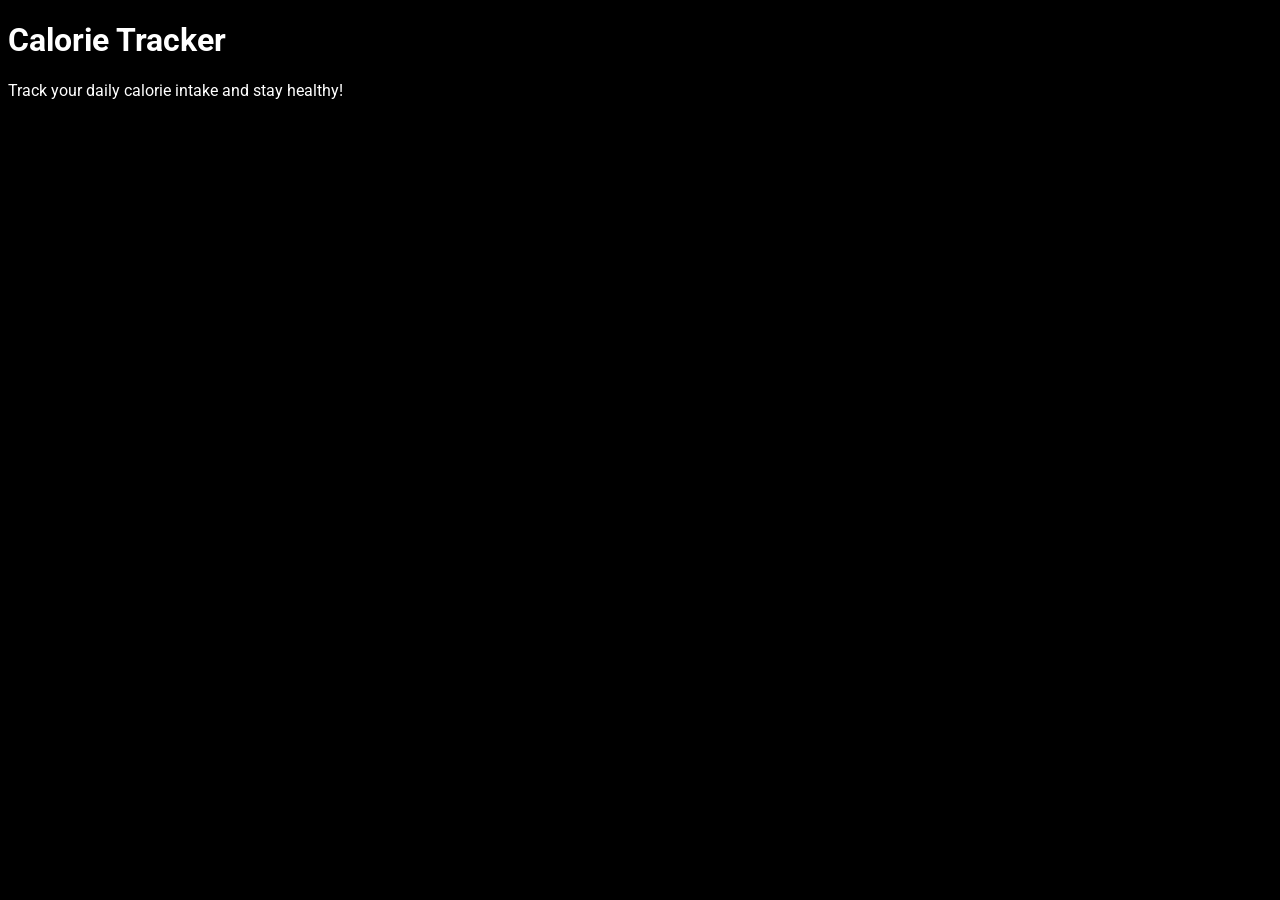
==== index.html @ f3de5ff2 "Initial website setup" ====
<!DOCTYPE html>
<html lang="en">
<head>
    <meta charset="UTF-8">
    <meta name="viewport" content="width=device-width, initial-scale=1.0">
    <link rel="stylesheet" href="style.css">
    <link rel="icon" href="assets/images/favicon.ico">
    <title>Calorie Tracker</title>
</head>
<body>
    <h1>Calorie Tracker</h1>
    <p>Track your daily calorie intake and stay healthy!</p>
    <script src="script.js"></script>
</body>
</html>
---- style.css ----
@import url('https://fonts.googleapis.com/css2?family=Roboto:ital,wght@0,100..900;1,100..900&display=swap'); //Android Font

* {
    margin: 0;
    padding: 0;
}

body {
    font-family: "Roboto", sans-serif;
    background-color: black;
    color: white;
}
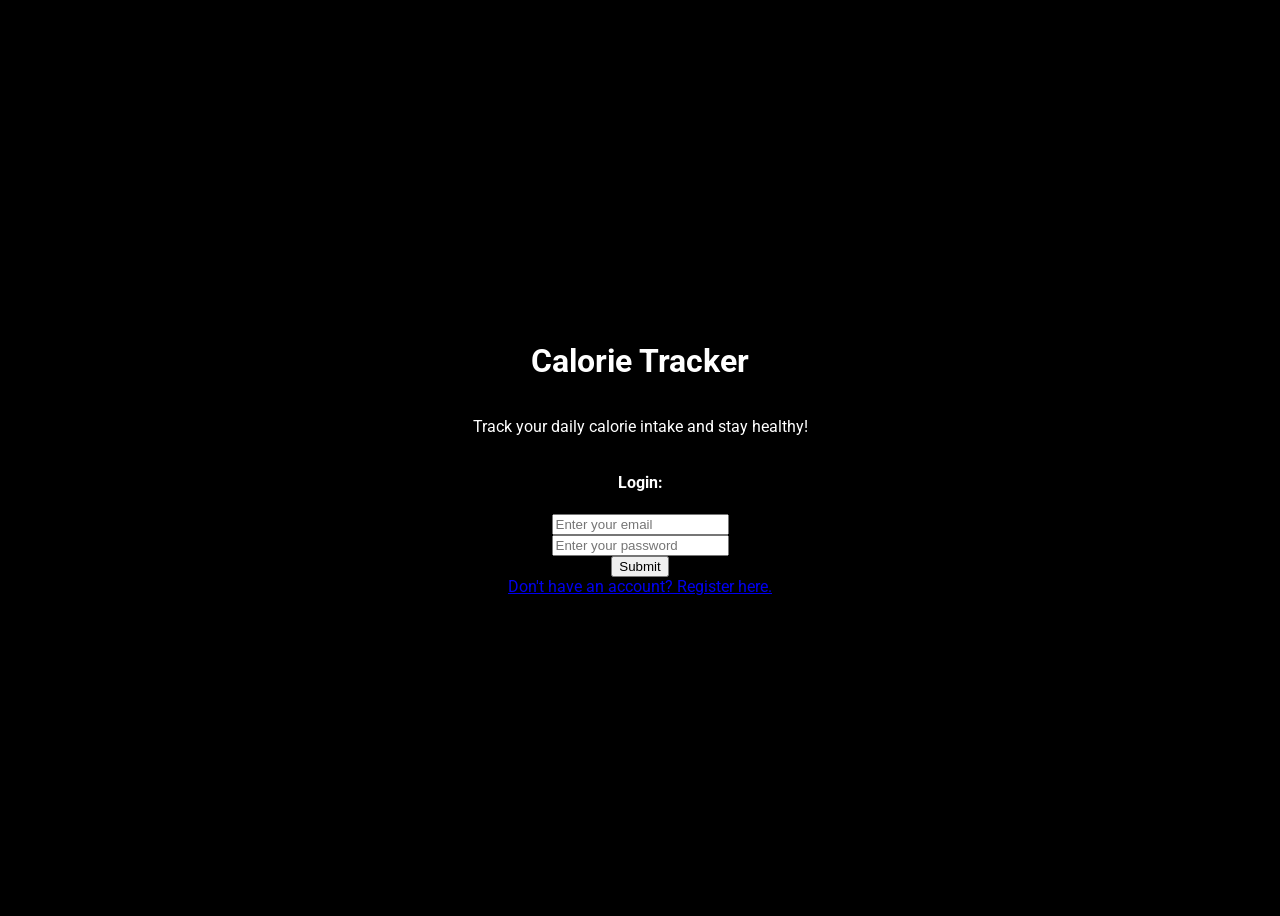
==== commit a18022f6: "Added more features" ====
--- a/index.html
+++ b/index.html
@@ -8,8 +8,17 @@
     <title>Calorie Tracker</title>
 </head>
 <body>
-    <h1>Calorie Tracker</h1>
-    <p>Track your daily calorie intake and stay healthy!</p>
+   <div id="main-container">
+    <h1 id="main-title">Calorie Tracker</h1>
+    <p id="main-description">Track your daily calorie intake and stay healthy!</p>
+    <h4 id="login-title">Login:</h4>
+    <input id="email-login" type="email" placeholder="Enter your email">
+    <input id="password-login" type="password" placeholder="Enter your password">
+    <button id="login-button" onclick="login()">Submit</button>
+
+    <a id="register-link" href="register.html">Don't have an account? Register here.</a>
+   </div>
+
     <script src="script.js"></script>
 </body>
 </html>
--- a/style.css
+++ b/style.css
@@ -1,4 +1,3 @@
-
 @import url('https://fonts.googleapis.com/css2?family=Roboto:ital,wght@0,100..900;1,100..900&display=swap'); //Android Font
 
 * {
@@ -10,4 +9,12 @@
     font-family: "Roboto", sans-serif;
     background-color: black;
     color: white;
+}
+
+#main-container {
+    display: flex;
+    flex-direction: column;
+    align-items: center;
+    justify-content: center;
+    height: 100vh;
 }
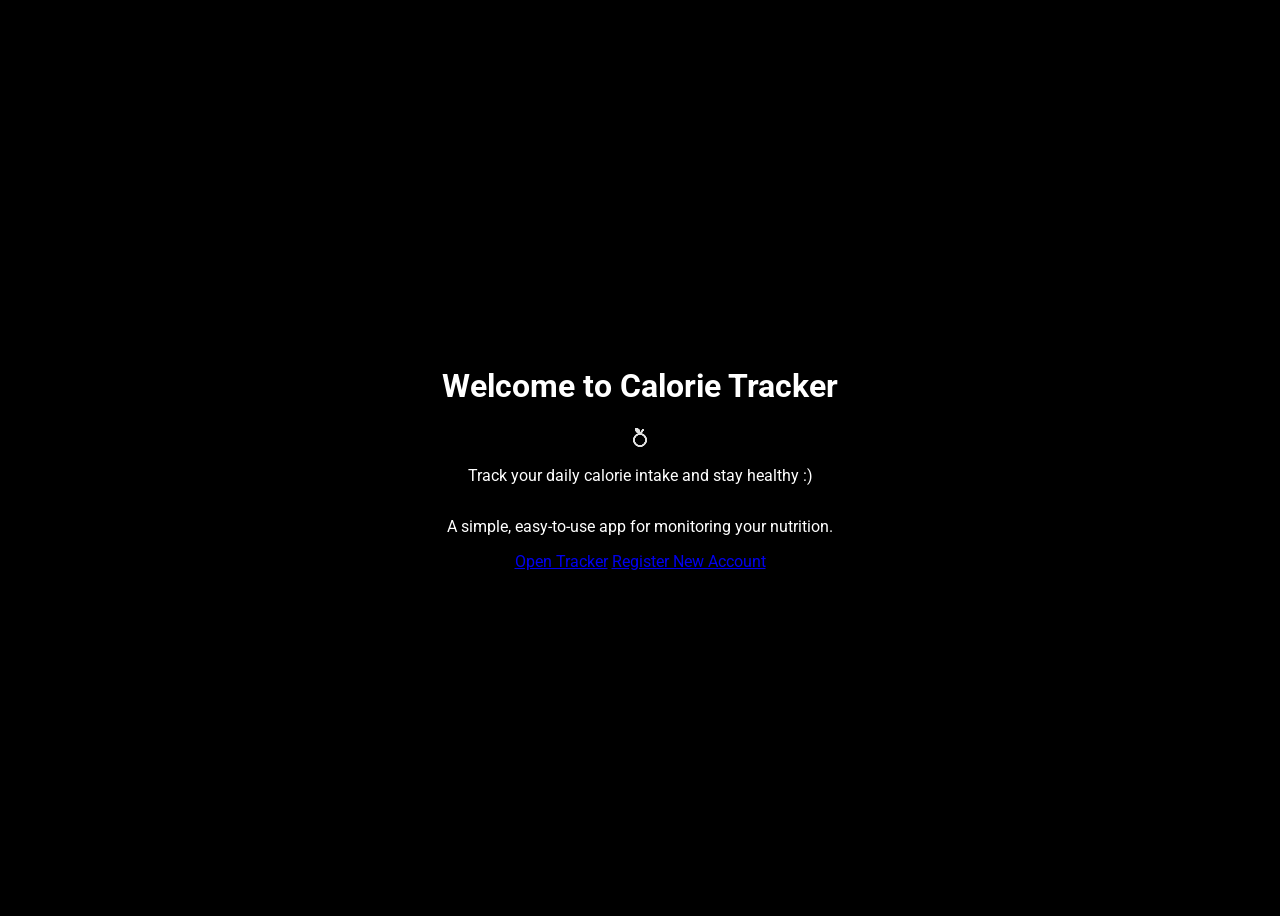
==== commit eb880086: "Added functionality to the calorie tracker app." ====
--- a/index.html
+++ b/index.html
@@ -5,20 +5,20 @@
     <meta name="viewport" content="width=device-width, initial-scale=1.0">
     <link rel="stylesheet" href="style.css">
     <link rel="icon" href="assets/images/favicon.ico">
-    <title>Calorie Tracker</title>
+    <title>Calorie Tracker – Home</title>
 </head>
 <body>
    <div id="main-container">
-    <h1 id="main-title">Calorie Tracker</h1>
-    <p id="main-description">Track your daily calorie intake and stay healthy!</p>
-    <h4 id="login-title">Login:</h4>
-    <input id="email-login" type="email" placeholder="Enter your email">
-    <input id="password-login" type="password" placeholder="Enter your password">
-    <button id="login-button" onclick="login()">Submit</button>
-
-    <a id="register-link" href="register.html">Don't have an account? Register here.</a>
+    <h1 id="main-title">Welcome to Calorie Tracker</h1>
+    <img src="assets/images/nutrition_icon.png" id="main-logo">
+    <p id="main-description">Track your daily calorie intake and stay healthy :)</p>
+    <p>A simple, easy-to-use app for monitoring your nutrition.</p>
+    
+    <div class="button-group">
+        <a href="calorie-tracker.html" class="button-primary">Open Tracker</a>
+        <a href="register.html" class="button-secondary">Register New Account</a>
+    </div>
    </div>
-
-    <script src="script.js"></script>
+  <script src="script.js"></script>
 </body>
 </html>
--- a/style.css
+++ b/style.css
@@ -17,4 +17,40 @@
     align-items: center;
     justify-content: center;
     height: 100vh;
-}+}
+
+.form-row {
+    margin: 8px 0;
+    display: flex;
+    gap: 8px;
+    align-items: center;
+}
+
+input[type="number"], select {
+    padding: 8px 10px;
+    border-radius: 6px;
+    border: none;
+    outline: none;
+}
+
+button#calculate {
+    padding: 10px 16px;
+    border-radius: 6px;
+    border: none;
+    cursor: pointer;
+}
+
+.results-table {
+    margin-top: 12px;
+    border-collapse: collapse;
+    width: 320px;
+}
+.results-table th, .results-table td {
+    border: 1px solid #444;
+    padding: 8px 10px;
+    text-align: left;
+}
+.results-table th {
+    background: #222;
+}
+.error { color: #ff8080; }
